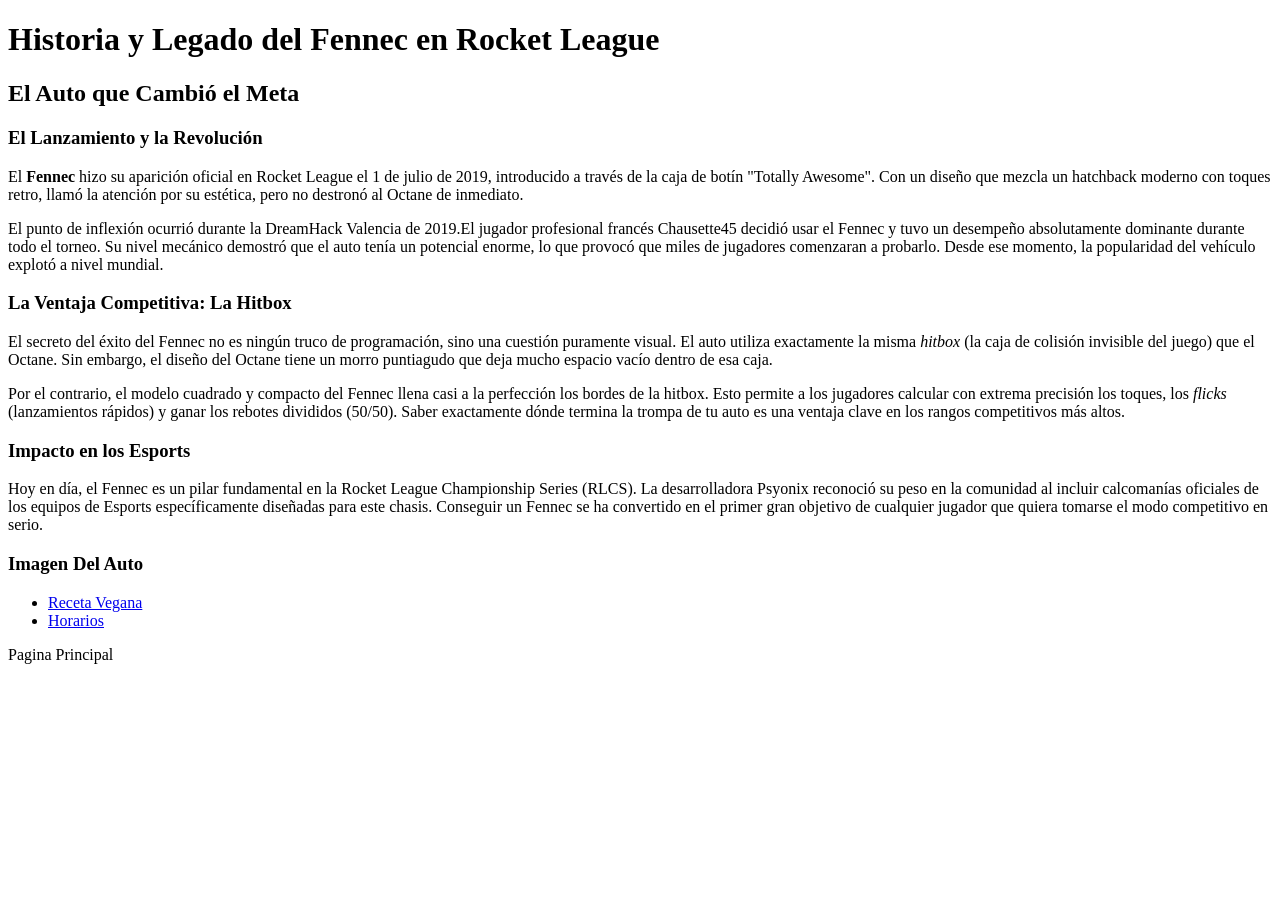
==== index.html @ 42eeca9e "inicializar repositorio y crear el  index.html" ====
<!DOCTYPE html>
<html lang="es">
<head>
    <meta charset="UTF-8">
    <meta name="viewport" content="width=device-width, initial-scale=1.0">
    <title>Fennec: El Rey de la Hitbox - Rocket League</title>
    <link rel="stylesheet" href="estilo.css">
</head>
<body>

    <header>
        <h1>Historia y Legado del Fennec en Rocket League</h1>
       
    </header>



    <main>
        <article>
            <header>
                <h2>El Auto que Cambió el Meta</h2>
            </header>
            
            <section>
                <h3>El Lanzamiento y la Revolución</h3>
                <p>El <strong>Fennec</strong> hizo su aparición oficial en Rocket League el 1 de julio de 2019, introducido a través de la caja de botín "Totally Awesome". Con un diseño que mezcla un hatchback moderno con toques retro, llamó la atención por su estética, pero no destronó al Octane de inmediato.</p>
                <p>El punto de inflexión ocurrió durante la DreamHack Valencia de 2019.El jugador profesional francés Chausette45 decidió usar el Fennec y tuvo un desempeño absolutamente dominante durante todo el torneo. Su nivel mecánico demostró que el auto tenía un potencial enorme, lo que provocó que miles de jugadores comenzaran a probarlo. Desde ese momento, la popularidad del vehículo explotó a nivel mundial.</p>
            </section>

            <section>
                <h3>La Ventaja Competitiva: La Hitbox</h3>
                <p>El secreto del éxito del Fennec no es ningún truco de programación, sino una cuestión puramente visual. El auto utiliza exactamente la misma <em>hitbox</em> (la caja de colisión invisible del juego) que el Octane. Sin embargo, el diseño del Octane tiene un morro puntiagudo que deja mucho espacio vacío dentro de esa caja.</p>
                <p>Por el contrario, el modelo cuadrado y compacto del Fennec llena casi a la perfección los bordes de la hitbox. Esto permite a los jugadores calcular con extrema precisión los toques, los <em>flicks</em> (lanzamientos rápidos) y ganar los rebotes divididos (50/50). Saber exactamente dónde termina la trompa de tu auto es una ventaja clave en los rangos competitivos más altos.</p>
            </section>

            <section>
                <h3>Impacto en los Esports</h3>
                <p>Hoy en día, el Fennec es un pilar fundamental en la Rocket League Championship Series (RLCS). La desarrolladora Psyonix reconoció su peso en la comunidad al incluir calcomanías oficiales de los equipos de Esports específicamente diseñadas para este chasis. Conseguir un Fennec se ha convertido en el primer gran objetivo de cualquier jugador que quiera tomarse el modo competitivo en serio.</p>
            </section>

            <section>
                <h3>Imagen Del Auto</h3>
               


            </section>
        </article>
    </main>

    <nav>
        <ul>
            <li><a href="receta.html">Receta Vegana</a></li>
            <li><a href="horario.html">Horarios</a></li>
        </ul>
    </nav>

    <footer>
        <p>Pagina Principal</p>
    </footer>

</body>
</html>
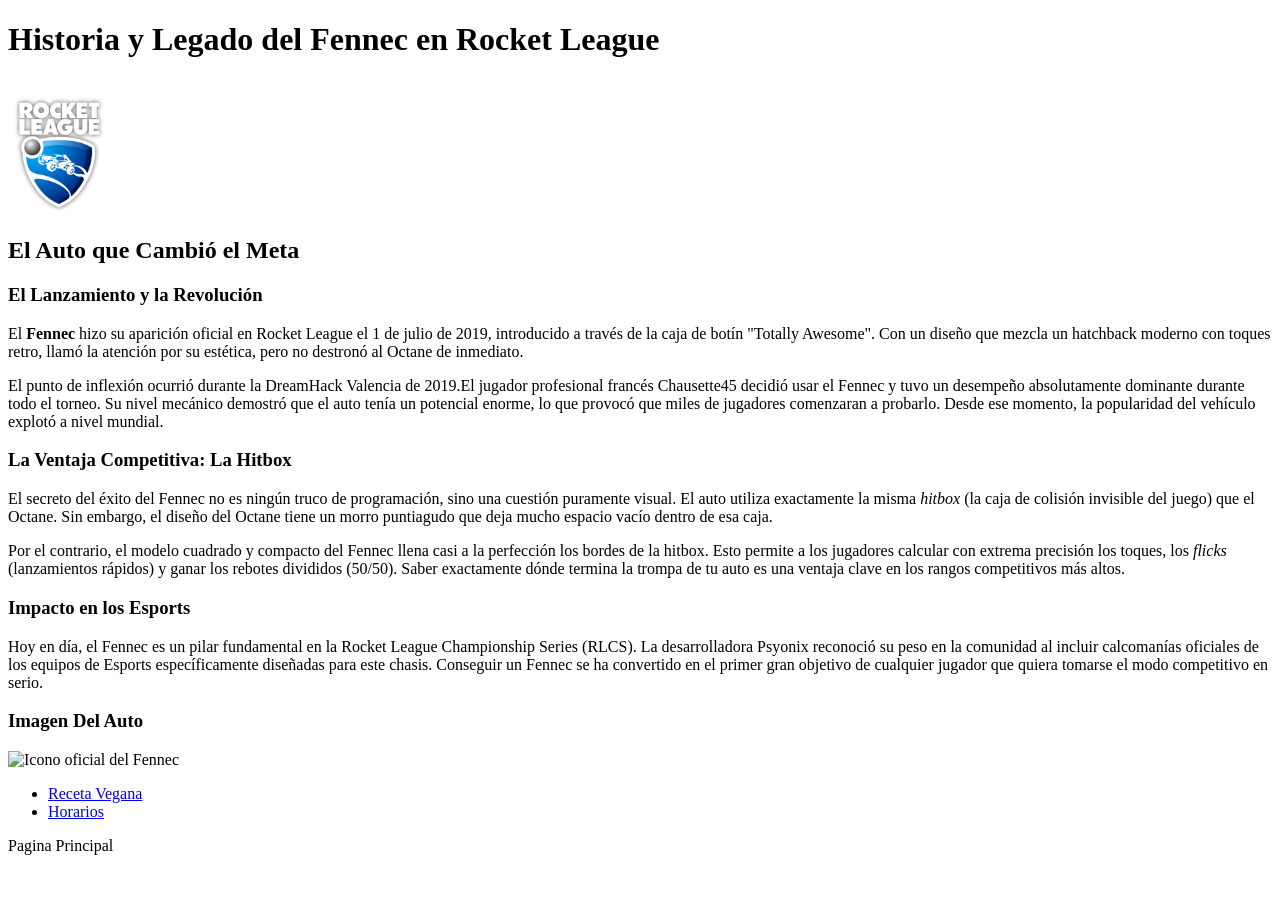
==== commit a456f7ea: "Se agrega imagenes al index.html abosluta y relativa" ====
--- a/index.html
+++ b/index.html
@@ -10,6 +10,7 @@
 
     <header>
         <h1>Historia y Legado del Fennec en Rocket League</h1>
+        <img src="Rocket.png" alt="Imagen relativa del Rocket League" width="100">
        
     </header>
 
@@ -40,7 +41,7 @@
 
             <section>
                 <h3>Imagen Del Auto</h3>
-               
+                <img src="https://static.wikia.nocookie.net/rocketleague/images/2/2e/Fennec_body_icon.png/revision/latest?cb=20190704172946" alt="Icono oficial del Fennec">
 
 
             </section>
